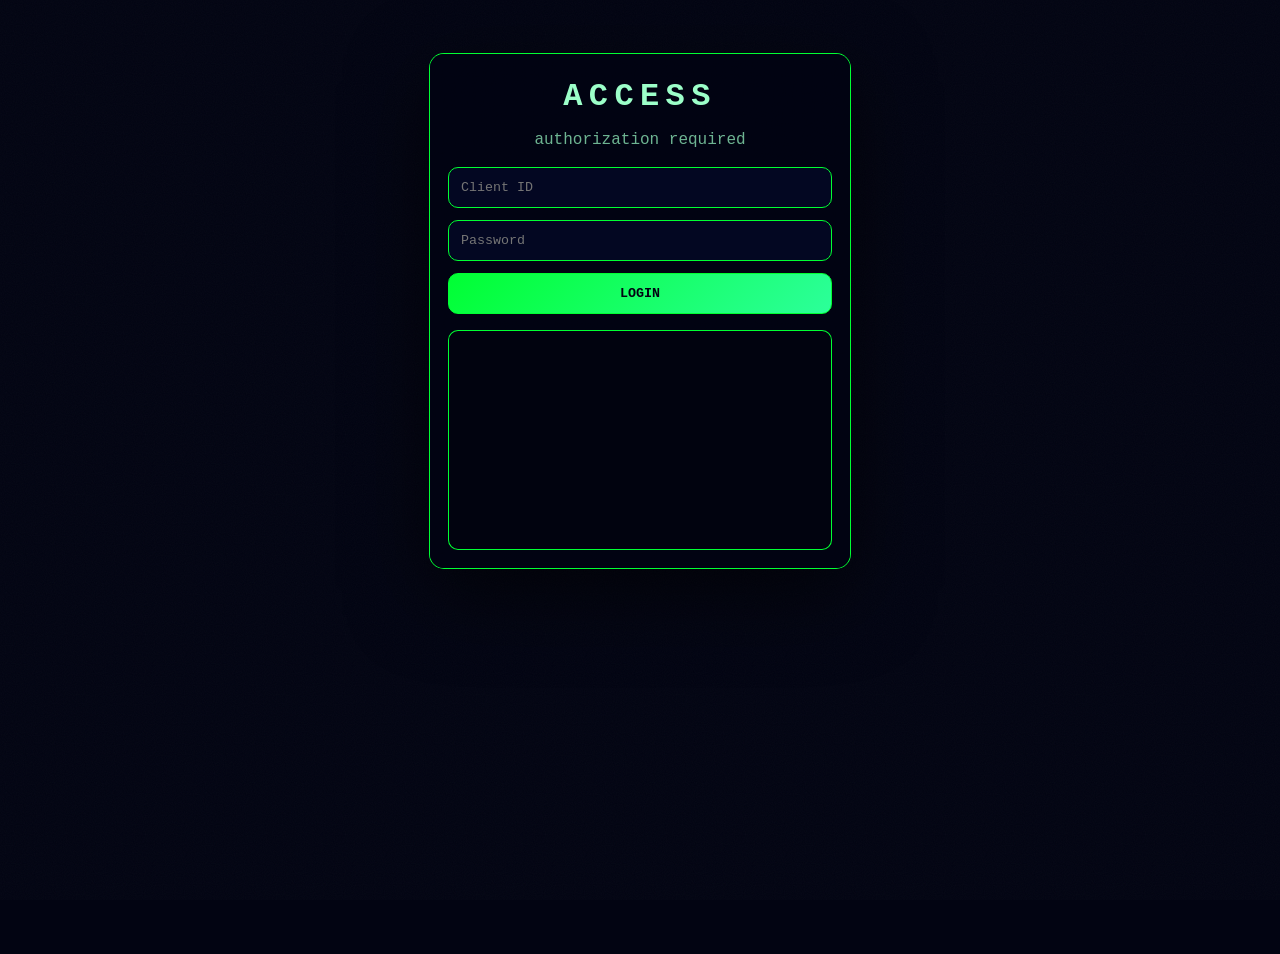
==== public/login.html @ 76c63539 "Add files via upload" ====
<!DOCTYPE html>
<html>
<head>
<meta charset="UTF-8"/>
<meta name="viewport" content="width=device-width, initial-scale=1.0"/>
<title>Access</title>

<link rel="stylesheet" href="style.css"/>

</head>

<body>

<div class="noise"></div>

<main class="panel login">

<h1>ACCESS</h1>
<p class="tag">authorization required</p>

<input id="cid" placeholder="Client ID"/>
<input id="pass" type="password" placeholder="Password"/>

<button onclick="login()">LOGIN</button>

<div class="terminal" id="msg"></div>

</main>

<audio id="beep">
<source src="[data-uri]">
</audio>

<script>

function beep(){
 const b=document.getElementById("beep");
 if(b){
  b.currentTime=0;
  b.play().catch(()=>{});
 }
}

async function login(){

 const id = document.getElementById("cid").value;
 const passw = document.getElementById("pass").value;

 const r = await fetch(`/api/login?id=${encodeURIComponent(id)}&pass=${encodeURIComponent(passw)}`);

 const d = await r.json();

if(d.ok){

 beep();

 localStorage.setItem("exp", d.expires);

 localStorage.setItem("uid", id);

 setTimeout(()=>{
  location.href="index.html";
 },300);

 }else{

  document.getElementById("msg").textContent = d.msg || "Access denied";

 }

}

</script>



 
</body>
</html>
---- public/style.css ----
*{box-sizing:border-box;font-family:JetBrains Mono,monospace}
body{margin:0;min-height:100vh;color:#9cffc9;background:#020412}
.noise{position:fixed;inset:0;pointer-events:none;z-index:0;
  background:url('data:image/svg+xml;utf8,<svg xmlns="http://www.w3.org/2000/svg" width="200" height="200"><filter id="n"><feTurbulence type="fractalNoise" baseFrequency=".9" numOctaves="2"/></filter><rect width="100%" height="100%" filter="url(%23n)" opacity=".03"/></svg>');
}
#matrix{position:fixed;inset:0;z-index:0}
.topbar{position:relative;z-index:2;display:flex;justify-content:space-between;align-items:center;
  padding:10px 14px;border-bottom:1px solid #0f3}
.status span{margin-right:10px;font-size:.8rem;opacity:.85}
.panel{position:relative;z-index:2;width:92%;max-width:560px;margin:6vh auto 8vh;
  padding:18px;border-radius:14px;background:rgba(2,4,18,.9);
  box-shadow:0 0 0 1px #0f3, 0 25px 80px rgba(0,0,0,.6)}
.panel.login{max-width:420px}
h1{text-align:center;letter-spacing:.2em;margin:6px 0}
.tag{text-align:center;opacity:.7;margin-bottom:12px}
input,button{width:100%;padding:12px;margin:6px 0;border-radius:10px;
  background:#030722;color:#9cffc9;border:1px solid #0f3}
.row{display:flex;gap:8px}
button{cursor:pointer;background:linear-gradient(135deg,#0f3,#2cff9a);color:#020412;font-weight:700}
button.ghost{background:#030722;color:#9cffc9;border:1px dashed #0f3}
button:hover{filter:brightness(1.1)}
.stats{display:flex;justify-content:space-between;margin-top:6px;font-size:.85rem}
.terminal{margin-top:10px;height:220px;overflow:auto;background:#01030f;border-radius:10px;padding:10px;
  box-shadow:inset 0 0 0 1px #0f3;font-size:.85rem}
@media(max-width:420px){.terminal{height:160px}}



.dev-credit{
 position:fixed;
 bottom:20px;
 left:50%;
 transform:translateX(-50%);
 padding:10px 30px;
 border-radius:40px;

 background:rgba(0,0,0,0.6);
 backdrop-filter:blur(10px);

 border:1px solid #2cff9a;

 font-size:14px;
 letter-spacing:3px;
 color:#2cff9a;
 font-weight:bold;

 white-space:nowrap;   /* এইটা text এক লাইনে রাখবে */

 box-shadow:
 0 0 10px #2cff9a,
 0 0 20px #2cff9a,
 0 0 40px #00ffcc;

 animation:devGlow 1.5s infinite alternate;

 z-index:9999;
}

@keyframes devGlow{
 from{
  text-shadow:0 0 5px #2cff9a;
 }
 to{
  text-shadow:0 0 20px #2cff9a,0 0 40px #00ffcc;
 }
}



#shockCanvas{
 position:fixed;
 top:0;
 left:0;
 width:100%;
 height:100%;
 pointer-events:none;
 z-index:999;
}
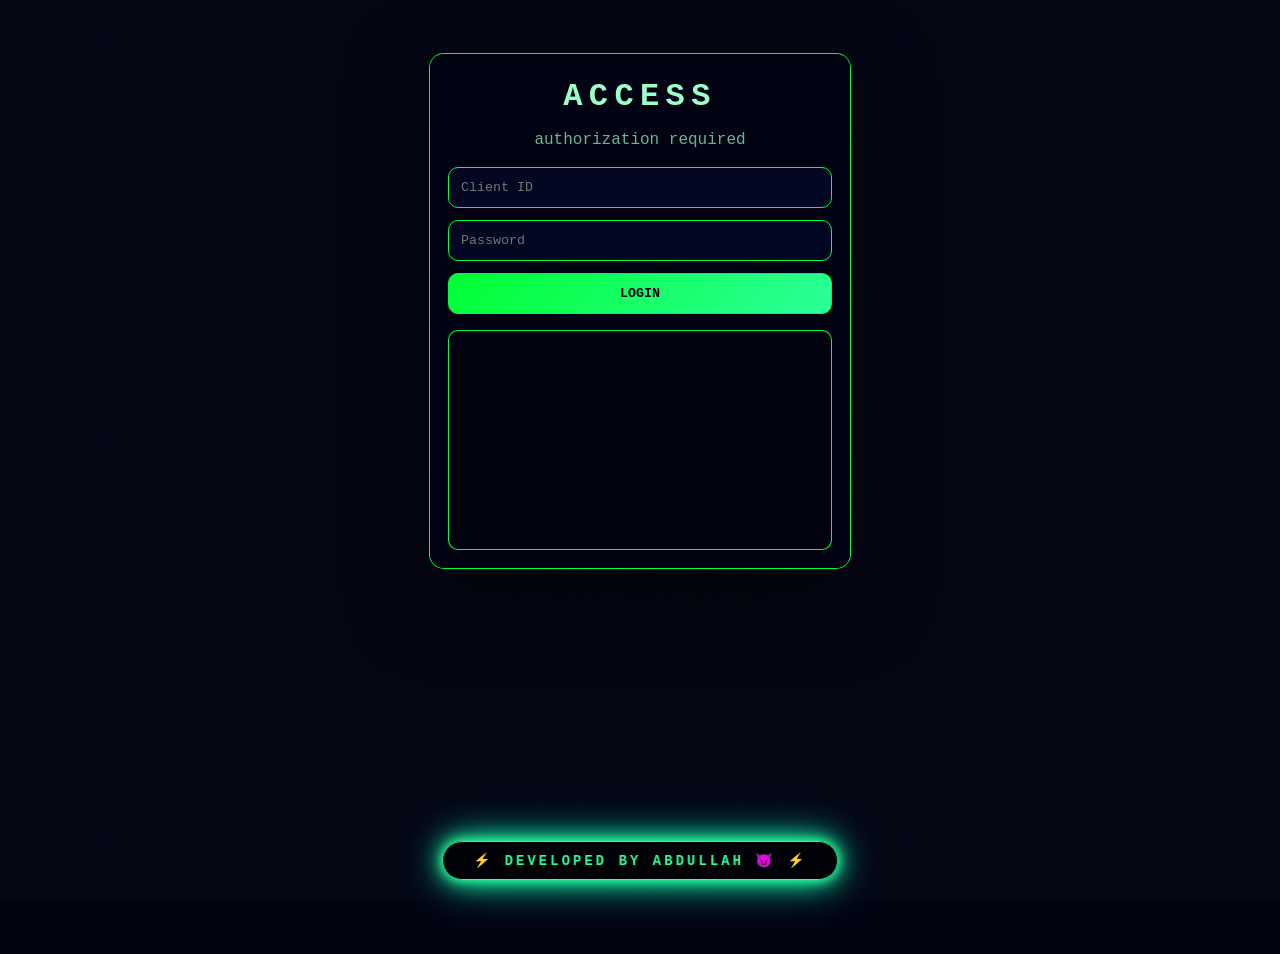
==== commit 2b9cd511: "Update login.html" ====
--- a/public/login.html
+++ b/public/login.html
@@ -73,7 +73,10 @@
 </script>
 
 
+<div class="dev-credit">
+  <span class="dev-text">⚡ DEVELOPED BY ABDULLAH 😈 ⚡</span>
+</div>
 
  
 </body>
-</html>+</html>
--- a/public/style.css
+++ b/public/style.css
@@ -81,3 +81,21 @@
 
 
 
+#musicBtn{
+ position:fixed;
+ bottom:90px;
+ right:20px;
+ width:45px;
+ height:45px;
+ display:flex;
+ align-items:center;
+ justify-content:center;
+ border-radius:50%;
+ background:#020412;
+ border:1px solid #2cff9a;
+ color:#2cff9a;
+ font-size:22px;
+ cursor:pointer;
+ box-shadow:0 0 10px #2cff9a;
+ z-index:9999;
+}
